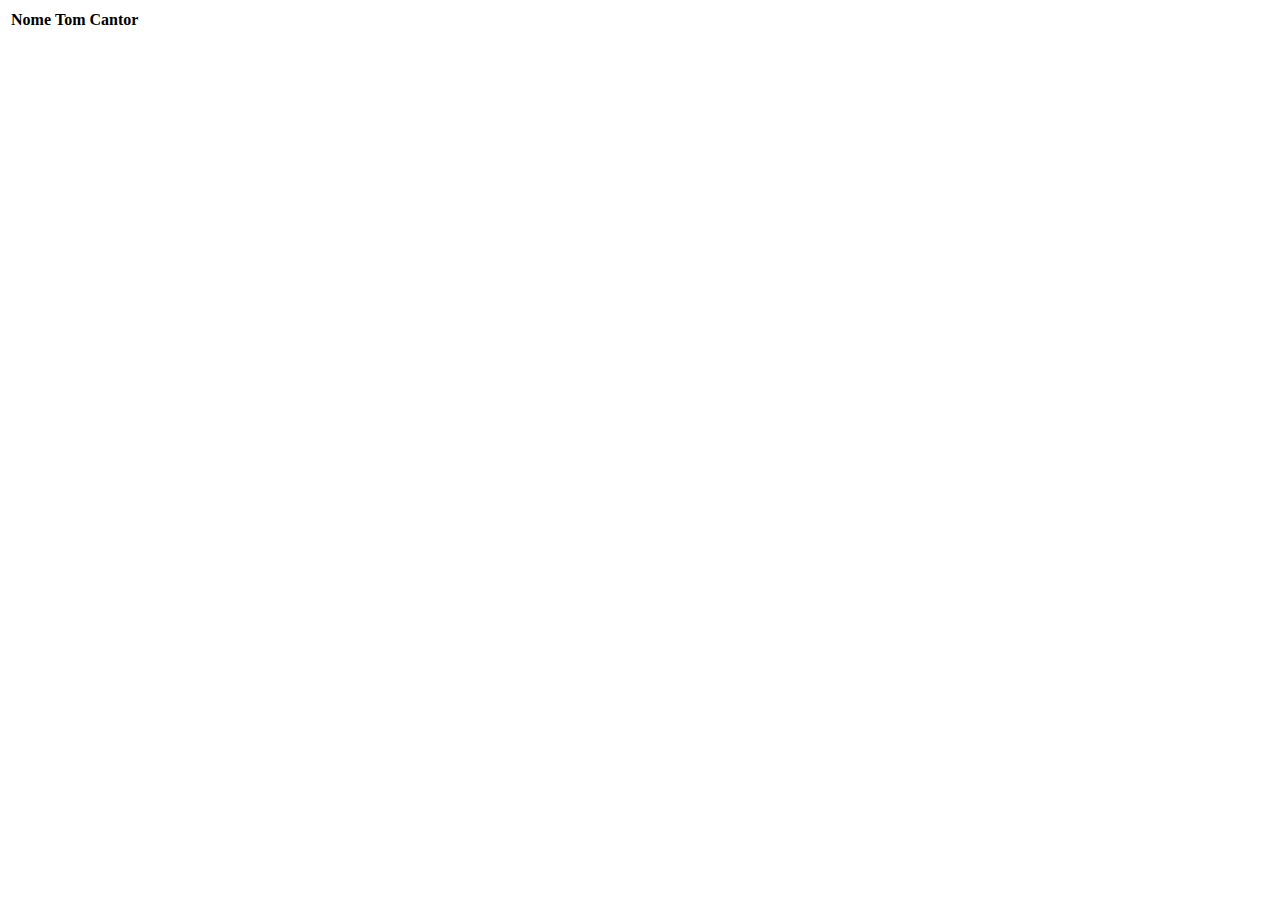
==== cifrasCollection/src/main/resources/templates/listacifras.html @ a8b6316a "primeiro commit" ====
<!DOCTYPE html>
<html xmlns:th="http://www.thymeleaf.org">
<head>
<meta http-equiv="Content-Type" content="text/html; charset=UTF-8" />
<title>Lista Cifras</title>
<link href="bootstrap/css/bootstrap.min.css" rel="stylesheet" />
</head>
<body>

	<div class="container">

		<div id="listaDeCifras">
			<table class="table table-hover">
				<thead>
					<tr>
						<th>Nome</th>
						<th>Tom</th>
						<th>Cantor</th>
					</tr>
				</thead>
				<tr th:each="cifra : ${cifras}">
					<td><span th:text="${cifra.nome}"></span></td>
					<td><span th:text="${cifra.tom}"></span></td>
					<td><span th:text="${cifra.cantor}"></span></td>
				</tr>

			</table>
		</div>
	
	</div>

	<script
		src="https://ajax.googleapis.com/ajax/libs/jquery/1.11.3/jquery.min.js"></script>
	<script src="bootstrap/js/bootstrap.min.js"></script>

</body>
</html>
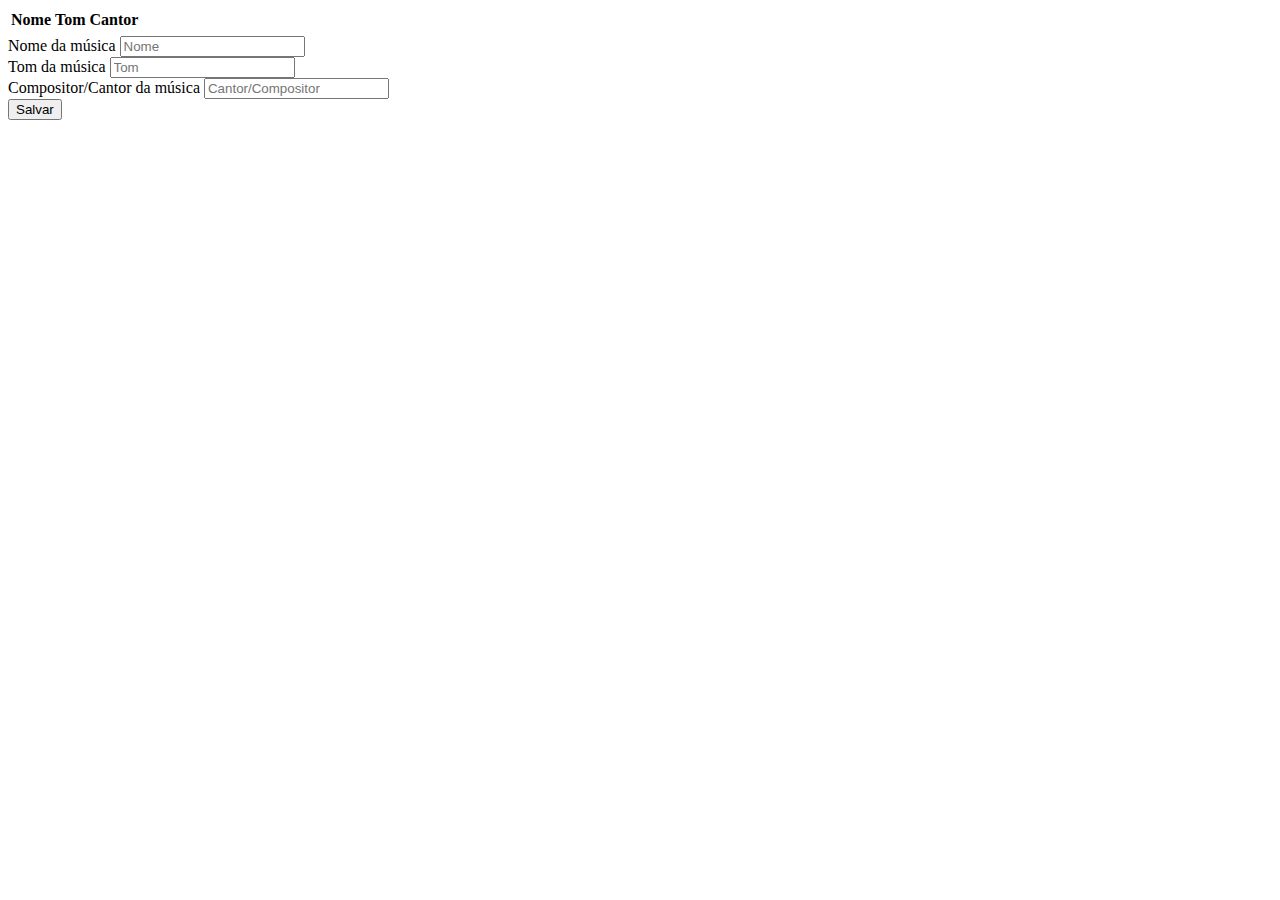
==== commit d804c2ba: "inserindo cifras sem arquivo" ====
--- a/cifrasCollection/src/main/resources/templates/listacifras.html
+++ b/cifrasCollection/src/main/resources/templates/listacifras.html
@@ -26,9 +26,25 @@
 
 			</table>
 		</div>
+		
+		
+		<form action="salvar" method="post">
+			<div class="form-group">
+				<label for="nome">Nome da música</label> 
+				<input type="text" class="form-control" id="nome" name="nome" placeholder="Nome" />
+			</div>
+			<div class="form-group">
+				<label for="tom">Tom da música</label>
+				<input type="text" class="form-control" id="tom" name="tom" placeholder="Tom" />
+			</div>
+			<div class="form-group">
+				<label for="cantor">Compositor/Cantor da música</label> 
+				<input type="text" class="form-control" id="cantor" name="cantor" placeholder="Cantor/Compositor" />
+			</div>
+			<button type="submit" class="btn btn-success">Salvar</button>
+		</form>
+	</div>
 	
-	</div>
-
 	<script
 		src="https://ajax.googleapis.com/ajax/libs/jquery/1.11.3/jquery.min.js"></script>
 	<script src="bootstrap/js/bootstrap.min.js"></script>
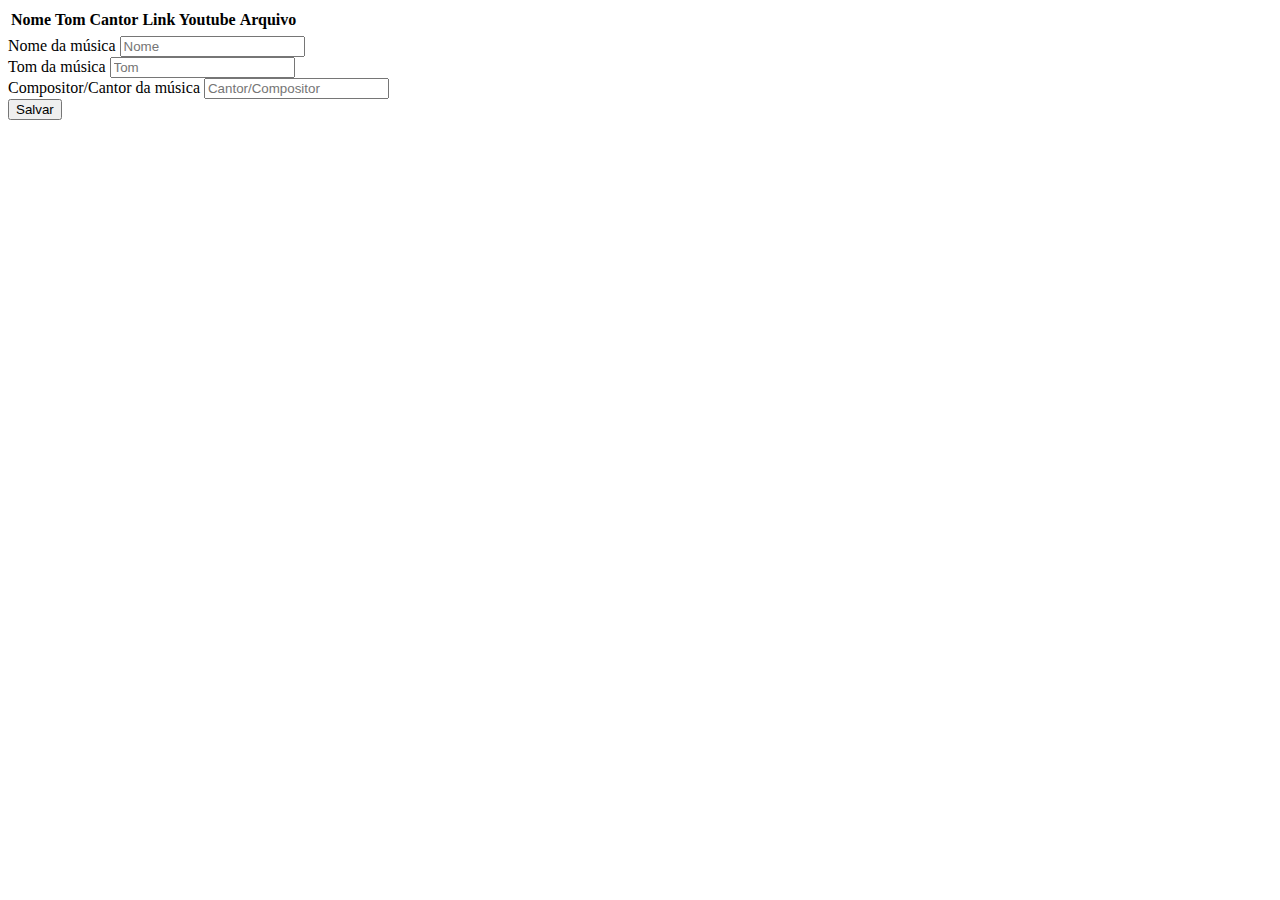
==== commit d40e00b6: "Funcionando visualização" ====
--- a/cifrasCollection/src/main/resources/templates/listacifras.html
+++ b/cifrasCollection/src/main/resources/templates/listacifras.html
@@ -16,12 +16,21 @@
 						<th>Nome</th>
 						<th>Tom</th>
 						<th>Cantor</th>
+						<th>Link Youtube</th>
+						<th>Arquivo</th>
+						
 					</tr>
 				</thead>
 				<tr th:each="cifra : ${cifras}">
 					<td><span th:text="${cifra.nome}"></span></td>
 					<td><span th:text="${cifra.tom}"></span></td>
 					<td><span th:text="${cifra.cantor}"></span></td>
+					<td>
+						<span th:text="${cifra.linkYouTube}"></span>
+					</td>
+					<td>
+						
+					</td>
 				</tr>
 
 			</table>
